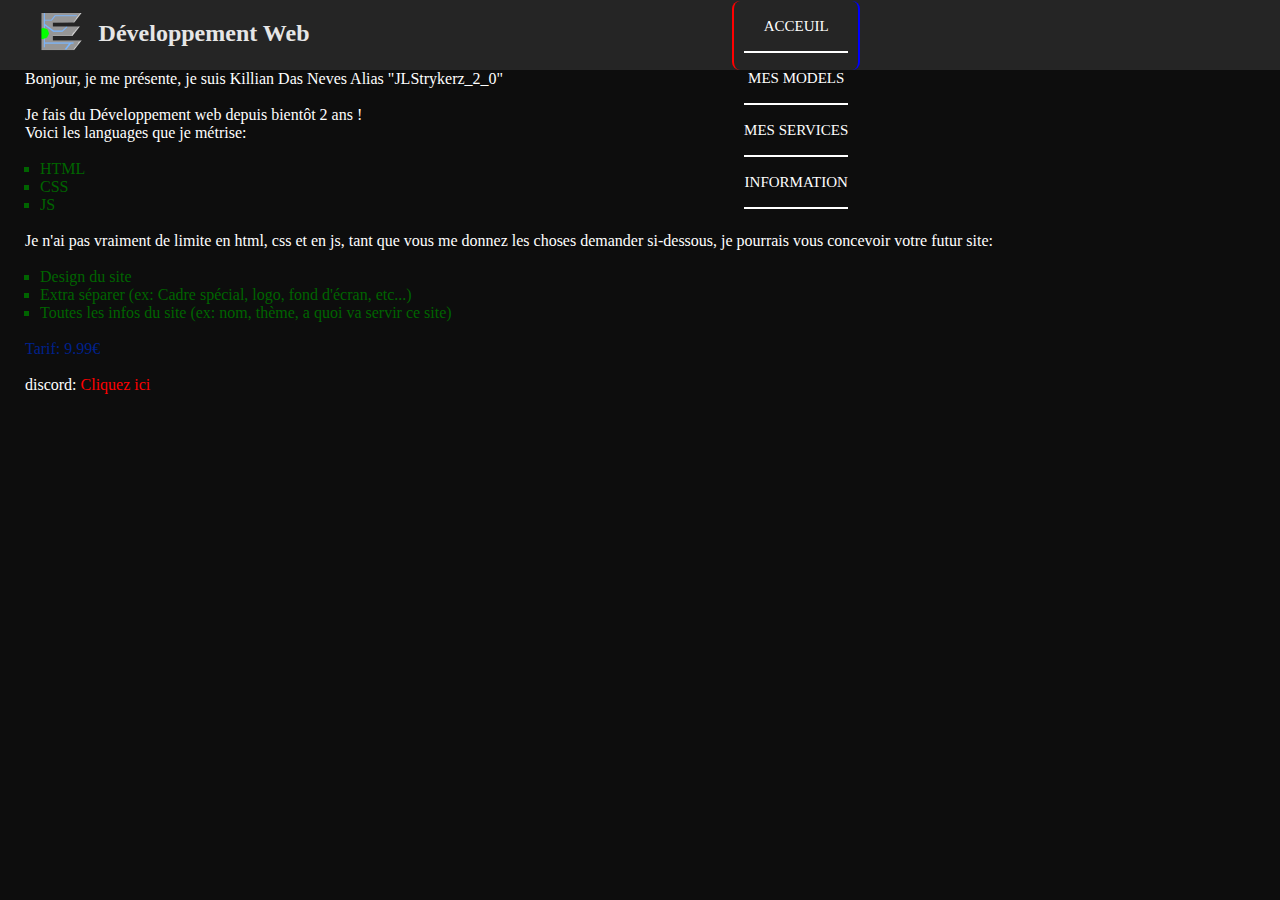
==== services/développeur web.html @ c71eead6 "Premier commit" ====
<!DOCTYPE html>
<html lang="fr">
<head>
    <meta charset="UTF-8">
    <link rel="stylesheet" href="../css/styles.css">
    <title>JLStrykerz's Web | Développement Web</title>
</head>
<body>
    
    <header class="head">
		<a class="return" href="../index.html"><img src="../img/E 64 x 64.png" alt=""></a>
        <h2 class="title">Développement Web</h2>
		<nav class="nav">
				<a href="../index.html">Acceuil</a>
				<a href="../model.html">Mes Models</a>
				<a href="../services.html">Mes services</a>
                <a href="">Information</a>
                <div class="animation startacceuil"></div>
		</nav>
	</header>

    <p class="text">
        Bonjour, je me présente, je suis Killian Das Neves Alias "JLStrykerz_2_0" <br />

        <br /> Je fais du Développement web depuis bientôt 2 ans ! <br />
        Voici les languages que je métrise: <br /> <br />
    </p>
    <ul class="compétence">
        <li>HTML</li>
        <li>CSS</li>
        <li>JS</li>
    </ul>
    <p class="text">
        <br />Je n'ai pas vraiment de limite en html, css et en js, tant que vous me donnez les choses demander si-dessous, je pourrais vous concevoir votre futur site:

        <br /> <br/>
    </p>
    <ul class="compétence">
        <li>Design du site</li>
        <li>Extra séparer (ex: Cadre spécial, logo, fond d'écran, etc...)</li>
        <li>Toutes les infos du site (ex: nom, thème, a quoi va servir ce site)</li>
    </ul>

    <p class="tarif">
        <br />Tarif: 9.99€
    </p>

    <p class="text">
        <br />discord: <a href="https://discord.gg/rp3QRA5sPz" target="_BLANK" class="discord-link">Cliquez ici</a>
    </p>

</body>
</html>
---- css/styles.css ----
*
{
    margin: 0;
	padding: 0;
	box-sizing: border-box;
	font-family: consolas;
}

body
{
    background-color: #0d0d0d;
    font-family: 'Times New Roman', Times, serif;
    color: white;
    margin: 0;
    padding: 0;
}

header.head{
    display: flex;
    justify-content: center;
    width: 100%;
    height: 70px;
    background-color: rgb(37, 37, 37);
}

.btn{
    background-color: #252525;
    border: red solid 4px;
    border-radius: 8px;
    width: 200px;
    height: 40px;
    text-align: center;
    line-height: 35px;
    cursor: pointer;
}

@keyframes show {
    0% {
        display: none;
    } 100% {
        display: block;
    }
}

@keyframes hide {
    0% {
        display: block;
    } 100% {
        display: none;
    }
}

@keyframes out {
    0% {
        border: red solid 4px;
    } 
    100% {
        border: blue solid 4px;
    }
}
@keyframes in {
    0% {
        border: blue solid 4px;
    } 
    100% {
        border: red solid 4px;
    }
}

.navi
{
    display: flex;
    flex-direction: column;
    align-items: center;
    position: static;
    margin-top: 5px;


    -moz-users-elect: none;
    -webkit-user-select: none;
    -ms-user-select: none;
    user-select: none;
}

.navbox
{
    width: 200px;
    overflow: hidden;
    transition: 1s;
    transition-duration: 1s;
}

nav
{
    display: flex;
    justify-content: space-between;
    flex-direction: column;

    margin-top: 1px;
    border-radius: 8px;
    margin-left: auto;
    margin-right: auto;
    cursor: pointer;
    font-size: 0;
    border-left: 2px red solid;
    border-right: 2px blue solid;
}

nav a{
    font-size: 15px;
    margin-right: 10px;
    margin-left: 10px;
    text-transform: uppercase;
    color: white;
    text-decoration: none;
    position: relative;
    line-height: 50px;
    z-index: 1;
    display: inline-block;
    text-align: center;
    border-bottom: 2px white solid;
}

nav a:hover
{
    color: rgb(0, 132, 165);
    font-weight: bold;
    transition: all .5s ease 0s;
    animation: bordernav 0.5s;
    border-bottom: 2px red solid;

}

.bar1, .bar2, .bar3 {
    width: 35px;
    height: 5px;
    background-color: rgb(255, 255, 255);
    margin: 6px 0;
    transition: 0.4s;
}
.change .bar1 {
    -webkit-transform: rotate(-45deg) translate(-9px, 6px);
    transform: rotate(-45deg) translate(-9px, 6px);
}
.change .bar2 {
    opacity: 0;
}

.change .bar3 {
    -webkit-transform: rotate(45deg) translate(-8px, -8px);
    transform: rotate(45deg) translate(-8px, -8px);
}
.change .navbox
{
    transition: 1s;
    width: 500px;
}

/* =============== */

h2.title{
    padding: 3px;
    line-height: 60px;
    font-family: 'Alfa Slab One', cursive;
    color:rgb(230, 230, 230)
}
header.head a.return{
    padding: 3px;
    float: left;
    margin-left: 2%;
    font-family: 'Alfa Slab One', cursive;
    color:rgb(230, 230, 230)
}

div.mymodel
{
    display: block;
    position: relative;
    z-index: 10;
    margin-top: 25px;
    background-color: #2e2e2e9e;;
    text-align: center;
    width: 90%;
    margin-left: 5%;
    height: 100px;
    line-height: 100px;
    box-shadow: 0 0 10px #00218b, 0 0 40px #042bac, 0 0 80px #3360f1;
}

/* Services.html */

div.service-title
{
    height: 100px;
    width: 200px;
    background-color: #464545;
    border-radius: 10px;
    margin-left: auto;
    margin-right: auto;
    margin-top: 5px;
}

div.service-title h2
{
    text-align: center;
    vertical-align: center;
    line-height: 100px;
}

/* Model.html */

.body
{
    display: block;
    position: absolute;
    width: 100%;
    min-height: 50vh;
    margin-top: 20px;
}

.box
{
    margin-top: 10px;
    position: relative;
    border: 3px solid #3b3b3b;
    box-shadow: 3px 3px rgb(182, 182, 182);
    margin-left: auto;
    margin-right: auto;
    border-radius: 100px;
    padding: 4px;
    height: 450px;
    background-color: #292929;
    width: 850px;
    overflow: hidden;
}

.model-content{
    display: flex;
    flex-direction: column;
    justify-content: space-between;
    height: 100%;
    justify-content: space-between;
    flex-direction: column;
}

div.container
{
    display: flex;
    flex-direction: column;
    position: relative;
    text-align: center;
    overflow: hidden;
    width: 100%;
    height: 100%;
    min-height: 100%;
    padding: 15px;
}

.contentimg
{
    height: 200px;
    width: 350px;
}
.model-info
{
    display: flex;
    flex-direction: row;
    justify-content: space-between;
    padding: 10px;
}
.model-info-text{
    width: 400px;
    height: 200px;
    padding: 5px;
    overflow: auto;
}

.dl{
    display: flex;
    justify-content: center;
    flex-direction: column;
    margin-left: auto;
    margin-right: auto;
    margin-bottom: 10px;
    height: 50px;
    width: 150px;
    color: White;
    font-size: 18px;
    text-decoration: none;
    font-family: 'Franklin Gothic Medium', 'Arial Narrow', Arial, sans-serif;
    background-color: #006400;
}
.dl:hover
{
    transition-duration: 0.5s;
    transform: translateY(-10px);
    color: black;
    background: #01a701;
}

/* Mods Minecraft.html */

.question{
    color: #017c01;
    margin-top: 15px;
    margin-left: 15px;
}
.answer{
    margin-top: 15px;
    margin-bottom: 15px;
    margin-left: 15px;
    font-size: 18px;
    color: #0075ac;
}
a.discord-link
{
    color: red;
    text-decoration: none;
}
a.discord-link:hover
{
    color:rgb(162, 180, 0);
}
span.hello{
    color: #a36200;
}

/* Développement Web */

.text
{
    margin-left: 25px;
}
.compétence
{
    
    color: #006400;
    margin-left: 40px;
    list-style-type: square;
}

.tarif
{
    margin-left: 25px;
    color: #00218b;
}



/* SCROLL BAR */

/* scrollbar */

::-webkit-scrollbar {
	width: 10px;
}

  /* Track */
::-webkit-scrollbar-track {
	background: #f1f1f1; 
}

  /* Handle */
::-webkit-scrollbar-thumb {
	background: rgb(88, 88, 88); 
}

  /* Handle on hover */
::-webkit-scrollbar-thumb:hover {
	background: rgb(24, 24, 24);
}

::-moz-selection
{
    color: rgb(207, 0, 0);
    background-color: rgba(0, 0, 0, 0.274);
}

::selection{
    color: rgb(207, 0, 0);
    background-color: rgb(0, 0, 0);
}
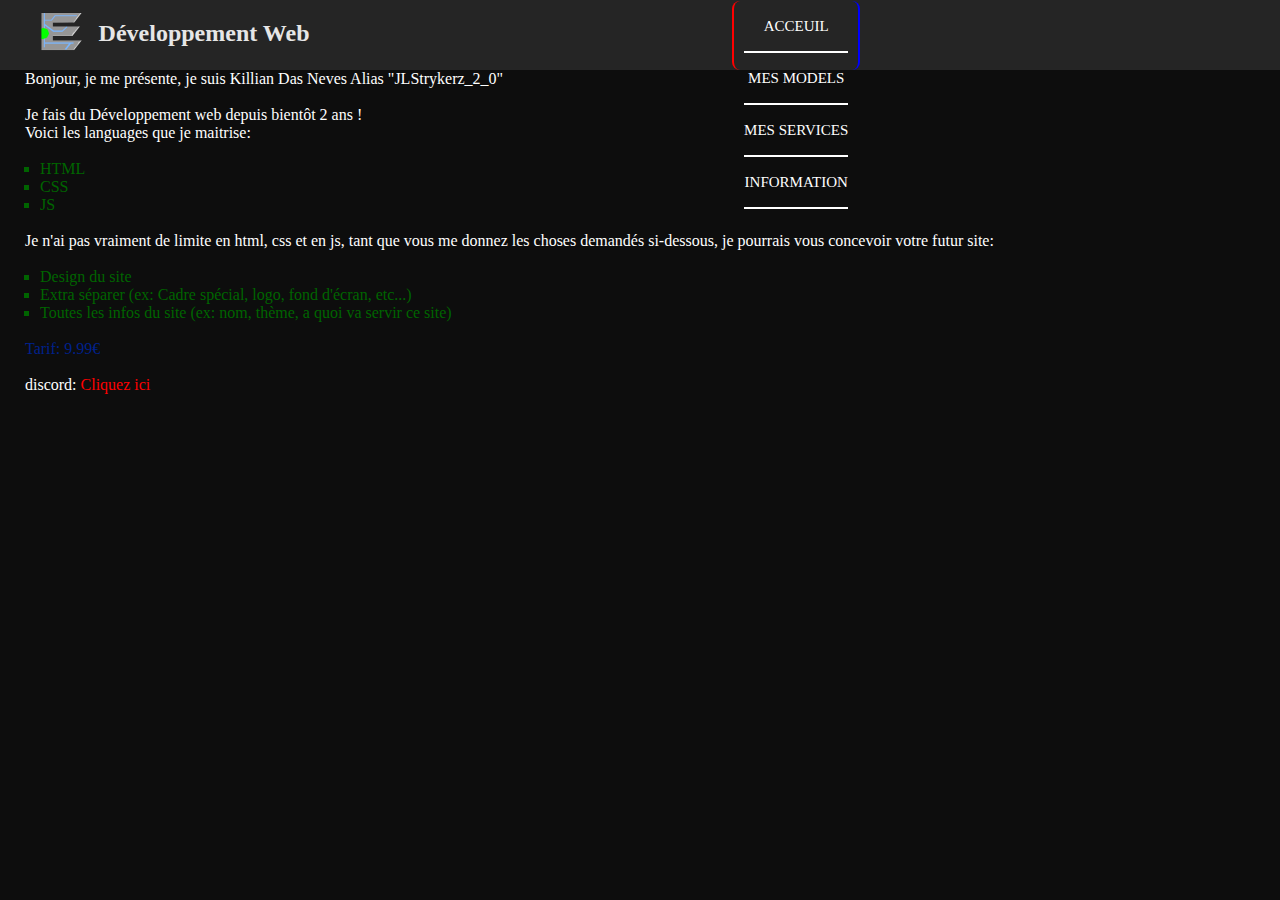
==== commit afb9abaa: "J'ai mis tout les Jars !" ====
--- a/services/développeur web.html
+++ b/services/développeur web.html
@@ -23,7 +23,7 @@
         Bonjour, je me présente, je suis Killian Das Neves Alias "JLStrykerz_2_0" <br />
 
         <br /> Je fais du Développement web depuis bientôt 2 ans ! <br />
-        Voici les languages que je métrise: <br /> <br />
+        Voici les languages que je maitrise: <br /> <br />
     </p>
     <ul class="compétence">
         <li>HTML</li>
@@ -31,7 +31,7 @@
         <li>JS</li>
     </ul>
     <p class="text">
-        <br />Je n'ai pas vraiment de limite en html, css et en js, tant que vous me donnez les choses demander si-dessous, je pourrais vous concevoir votre futur site:
+        <br />Je n'ai pas vraiment de limite en html, css et en js, tant que vous me donnez les choses demandés si-dessous, je pourrais vous concevoir votre futur site:
 
         <br /> <br/>
     </p>
